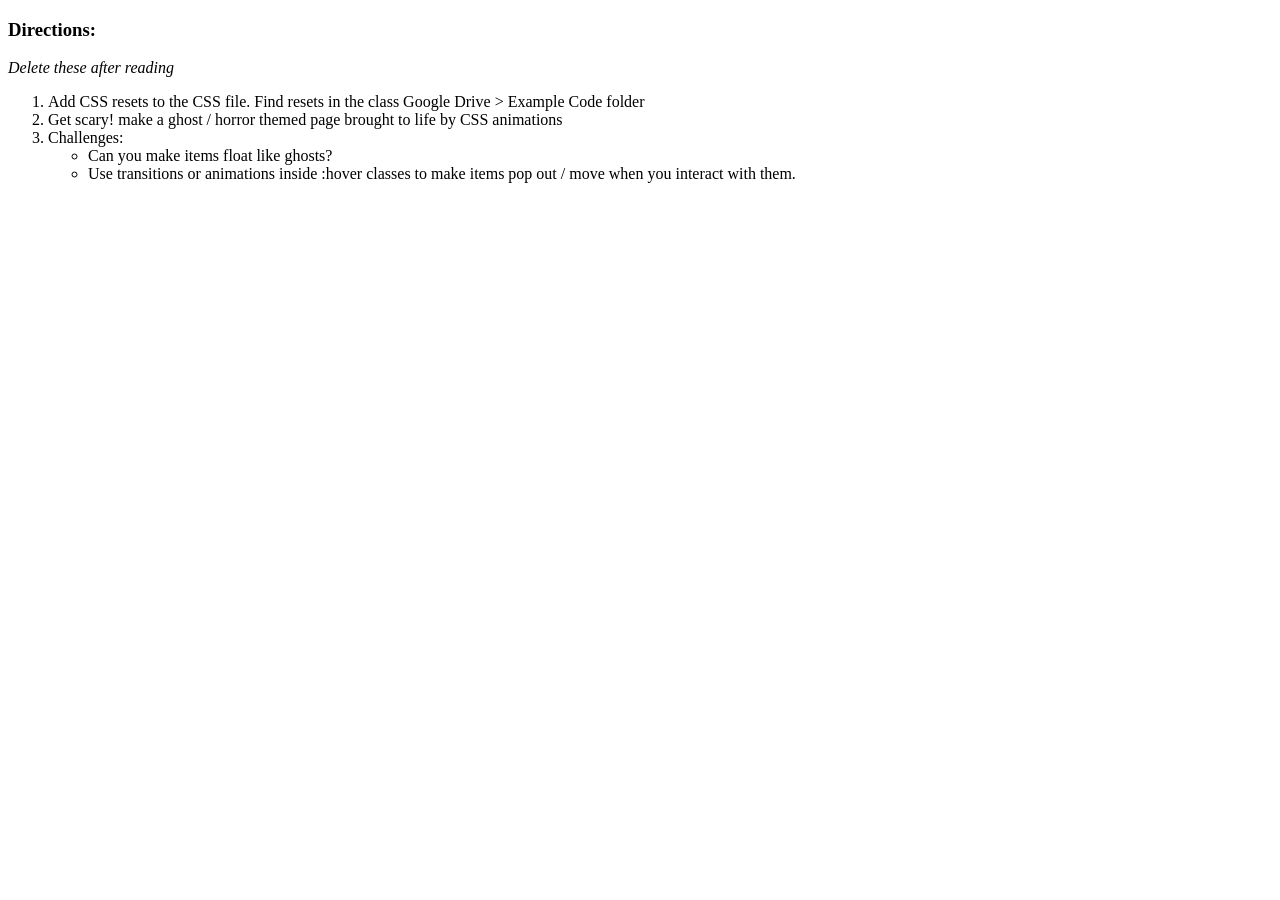
==== css-animation-starter/index.html @ 581bd458 "Add files via upload" ====
<!DOCTYPE html>
<html lang="en">

<head>
    <meta charset="UTF-8">
    <meta name="viewport" content="width=device-width, initial-scale=1.0">
    <title>CSS Animations</title>
    <link rel="stylesheet" href="css/style.css">
</head>

<body>

    <h3>Directions:</h3>
    <p><em>Delete these after reading</em></p>
    <ol>
        <li>Add CSS resets to the CSS file. Find resets in the class Google Drive > Example Code folder</li>
        <li>Get scary! make a ghost / horror themed page brought to life by CSS animations</li>
        <li>Challenges:
            <ul> 
                <li>Can you make items float like ghosts?</li>
                <li>Use transitions or animations inside :hover classes to make items pop out / move when you interact with them.</li>
            </ul>
        </li>
    </ol>

</body>

</html>
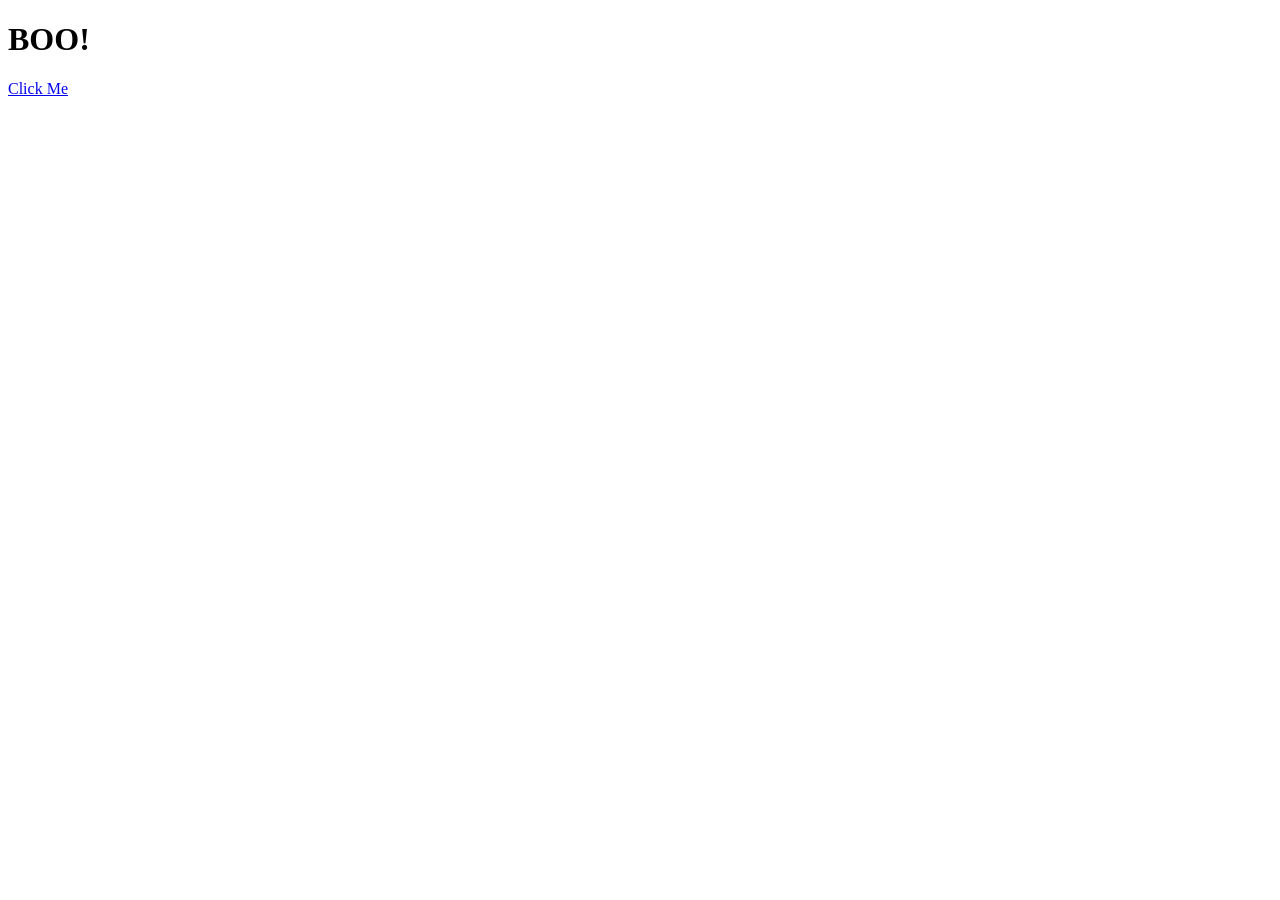
==== commit 3ccbbd78: "commit" ====
--- a/css-animation-starter/index.html
+++ b/css-animation-starter/index.html
@@ -9,20 +9,14 @@
 </head>
 
 <body>
-
-    <h3>Directions:</h3>
-    <p><em>Delete these after reading</em></p>
-    <ol>
-        <li>Add CSS resets to the CSS file. Find resets in the class Google Drive > Example Code folder</li>
-        <li>Get scary! make a ghost / horror themed page brought to life by CSS animations</li>
-        <li>Challenges:
-            <ul> 
-                <li>Can you make items float like ghosts?</li>
-                <li>Use transitions or animations inside :hover classes to make items pop out / move when you interact with them.</li>
-            </ul>
-        </li>
-    </ol>
-
+    <header>
+        <h1 class="title">BOO!</h1>
+    </header>
+    <main>
+        <div class="button-div">
+            <a href="#" class="button">Click Me</a>
+        </div>
+    </main>
 </body>
 
 </html>
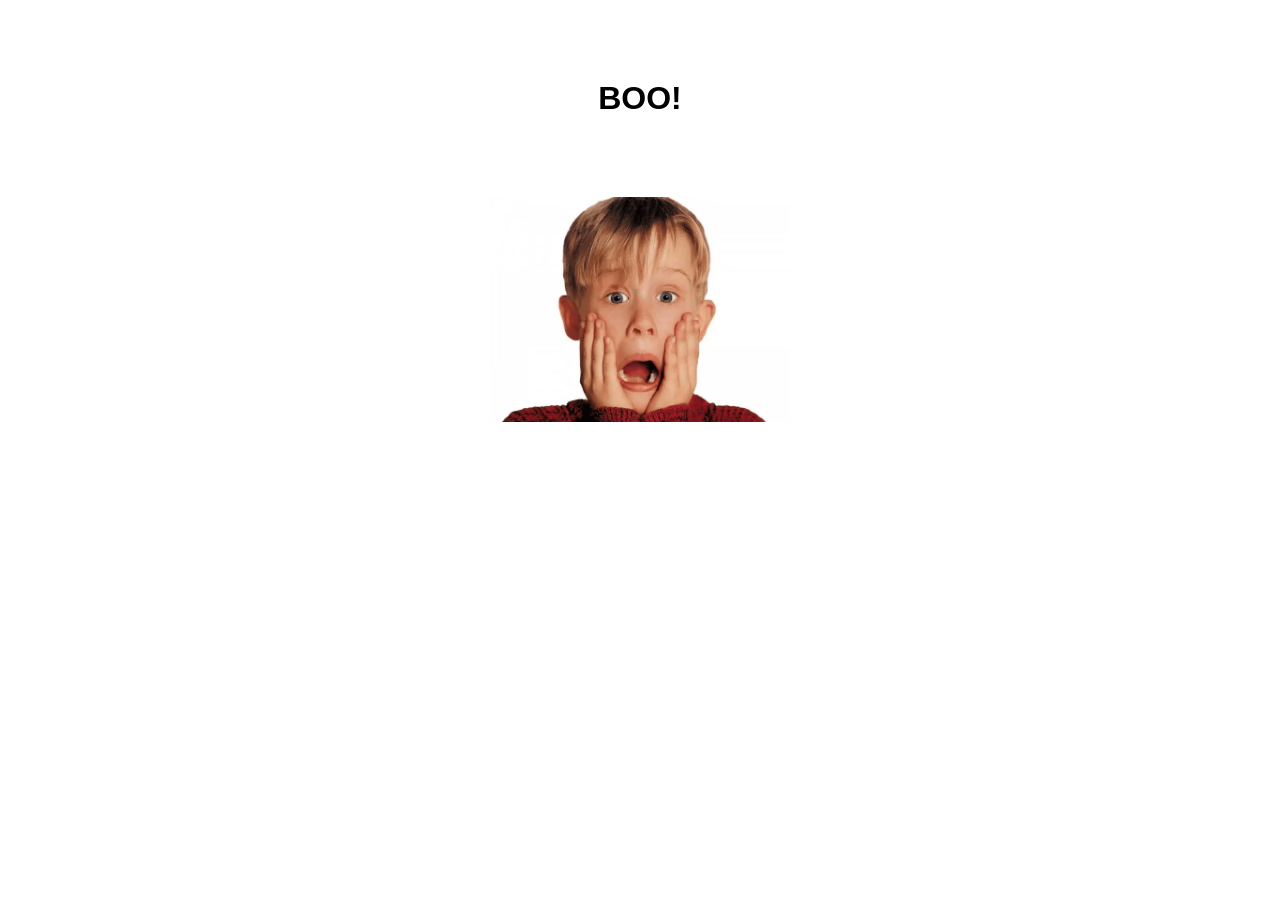
==== commit f09c8fd6: "commit" ====
--- a/css-animation-starter/index.html
+++ b/css-animation-starter/index.html
@@ -12,11 +12,7 @@
     <header>
         <h1 class="title">BOO!</h1>
     </header>
-    <main>
-        <div class="button-div">
-            <a href="#" class="button">Click Me</a>
-        </div>
-    </main>
+    <img src="images/shock.png" alt="shocked face">
 </body>
 
 </html>
--- a/css-animation-starter/css/style.css
+++ b/css-animation-starter/css/style.css
@@ -0,0 +1,84 @@
+
+body {
+    animation: background-color 5s infinite alternate;
+}
+
+@keyframes background-color {
+    0% {
+        background-color: #ffffff;
+    }
+
+    50% {
+        background-color: #676467;
+    }
+
+    100% {
+        background-color: #000000;
+    }
+
+}
+
+.title {
+    font-family: 'Trebuchet MS', 'Lucida Sans Unicode', 'Lucida Grande', 'Lucida Sans', Arial, sans-serif;
+    text-align: center;
+    margin: 80px auto;
+    animation: skew 2s infinite alternate;
+}
+
+@keyframes skew {
+    0% {
+        transform: skewX(0deg);
+    }
+
+    100% {
+        transform: skewX(20deg);
+    }
+}
+
+.title:hover {
+    transform: scale(2);
+    width: 100vw;
+}
+
+@keyframes scale {
+    0% {
+        width: 100px
+    }
+
+    100% {
+        width: 200px
+    }
+}
+
+img {
+    display: block;
+    margin: 40px auto;
+    width: 300px;
+    height: auto;
+    animation: rotate 3s infinite alternate;
+}
+
+@keyframes rotate {
+    0% {
+        transform: rotate(0deg);
+    }
+
+    100% {
+        transform: rotate(45deg);
+    }
+}
+
+img:hover {
+    content: url("../images/scaryface.jpeg");
+    animation: fade 1s infinite alternate;
+}
+
+@keyframes fade {
+    0% {
+        opacity: 1;
+    }
+
+    100% {
+        opacity: 0;
+    }
+}
